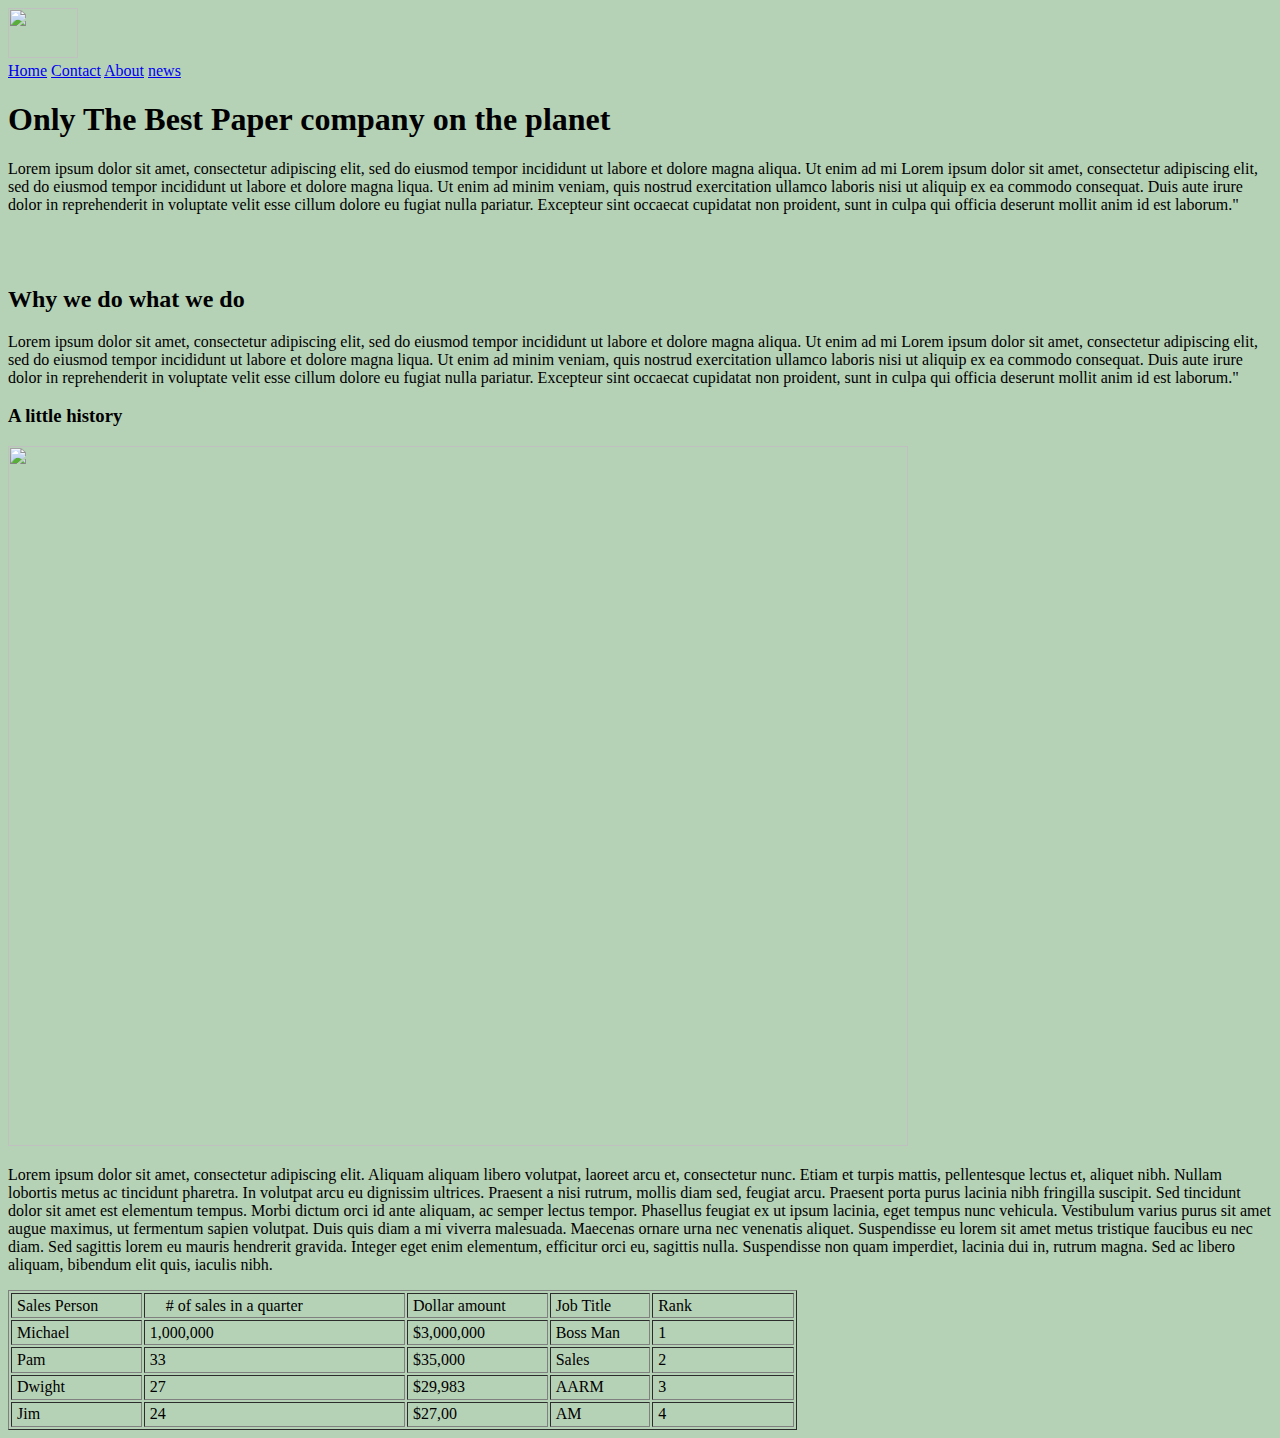
==== about.html @ 943cba68 "Add files via upload" ====
<!DOCTYPE html>
<html lang="en">
<head>
    <meta charset="UTF-8">
    <meta http-equiv="X-UA-Compatible" content="IE=edge">
    <meta name="viewport" content="width=device-width, initial-scale=1.0">
    <title>About</title>
    <img src="https://i.redd.it/4tsryplx9yv41.jpg" width="70" height="50">
    <body style="background-color:rgb(182, 210, 182);"></body>
</head>
<body>
    <div>
        <a href="index.html">Home</a>
        <a href="contact.html">Contact</a>
        <a href="about.html">About</a>
        <a href="news.html">news</a>
    </div>

<h1> Only The Best Paper company on the planet</h1>
    <p>
        Lorem ipsum dolor sit amet, consectetur adipiscing elit, sed do 
        eiusmod tempor incididunt ut labore et dolore magna aliqua. Ut enim ad mi
        Lorem ipsum dolor sit amet, consectetur adipiscing elit, 
        sed do eiusmod tempor incididunt ut labore et dolore magna 
        liqua. Ut enim ad minim veniam, quis nostrud exercitation 
        ullamco laboris nisi ut aliquip ex ea commodo consequat. 
        Duis aute irure dolor in reprehenderit in voluptate velit esse cillum 
        dolore eu fugiat nulla pariatur. Excepteur sint occaecat cupidatat 
        non proident, sunt in culpa qui officia deserunt mollit anim id est laborum."
    </p><br><br>

    <h2>
        Why we do what we do 
    </h2>

    <p>
        Lorem ipsum dolor sit amet, consectetur adipiscing elit, sed do 
        eiusmod tempor incididunt ut labore et dolore magna aliqua. Ut enim ad mi
        Lorem ipsum dolor sit amet, consectetur adipiscing elit, 
        sed do eiusmod tempor incididunt ut labore et dolore magna 
        liqua. Ut enim ad minim veniam, quis nostrud exercitation 
        ullamco laboris nisi ut aliquip ex ea commodo consequat. 
        Duis aute irure dolor in reprehenderit in voluptate velit esse cillum 
        dolore eu fugiat nulla pariatur. Excepteur sint occaecat cupidatat 
        non proident, sunt in culpa qui officia deserunt mollit anim id est laborum."

    </p>

    <h3>A little history</h3>

    <img src="https://upload.wikimedia.org/wikipedia/commons/thumb/4/4b/The_Office_-_Penn_Paper_-_Landscape_%2848472737706%29.jpg/2880px-The_Office_-_Penn_Paper_-_Landscape_%2848472737706%29.jpg" Width="900" height="700"><br>
    <div>
        <p>
            Lorem ipsum dolor sit amet, consectetur adipiscing elit.
            Aliquam aliquam libero volutpat, laoreet arcu et, consectetur nunc.
            Etiam et turpis mattis, pellentesque lectus et, aliquet nibh.
            Nullam lobortis metus ac tincidunt pharetra.
            In volutpat arcu eu dignissim ultrices.
            Praesent a nisi rutrum, mollis diam sed, feugiat arcu.
            Praesent porta purus lacinia nibh fringilla suscipit.
            Sed tincidunt dolor sit amet est elementum tempus.
            Morbi dictum orci id ante aliquam, ac semper lectus tempor.
            Phasellus feugiat ex ut ipsum lacinia, eget tempus nunc vehicula.
            Vestibulum varius purus sit amet augue maximus, ut fermentum sapien volutpat.
            Duis quis diam a mi viverra malesuada.
            Maecenas ornare urna nec venenatis aliquet.
            Suspendisse eu lorem sit amet metus tristique faucibus eu nec diam.
            Sed sagittis lorem eu mauris hendrerit gravida.
            Integer eget enim elementum, efficitur orci eu, sagittis nulla.
            Suspendisse non quam imperdiet, lacinia dui in, rutrum magna.
            Sed ac libero aliquam, bibendum elit quis, iaculis nibh.

        </p>
    </div>

    <table style="width: 62.4478%;" border="1">
        <tbody>
        <tr style="height: 21px;">
        <td style="width: 13%; height: 21px;">&nbsp;Sales Person</td>
        <td style="width: 26%; height: 21px;">&nbsp; &nbsp; &nbsp;# of sales in a quarter</td>
        <td style="width: 14%; height: 21px;">&nbsp;Dollar amount</td>
        <td style="width: 10%; height: 21px;">&nbsp;Job Title&nbsp;</td>
        <td style="width: 14.1487%; height: 21px;">&nbsp;Rank</td>
        </tr>
        <tr style="height: 21px;">
        <td style="width: 13%; height: 21px;">&nbsp;Michael</td>
        <td style="width: 26%; height: 21px;">&nbsp;1,000,000</td>
        <td style="width: 14%; height: 21px;">&nbsp;$3,000,000</td>
        <td style="width: 10%; height: 21px;">&nbsp;Boss Man</td>
        <td style="width: 14.1487%; height: 21px;">&nbsp;1</td>
        </tr>
        <tr style="height: 21.5px;">
        <td style="width: 13%; height: 21.5px;">&nbsp;Pam</td>
        <td style="width: 26%; height: 21.5px;">&nbsp;33</td>
        <td style="width: 14%; height: 21.5px;">&nbsp;$35,000</td>
        <td style="width: 10%; height: 21.5px;">&nbsp;Sales</td>
        <td style="width: 14.1487%; height: 21.5px;">&nbsp;2</td>
        </tr>
        <tr style="height: 21px;">
        <td style="width: 13%; height: 21px;">&nbsp;Dwight</td>
        <td style="width: 26%; height: 21px;">&nbsp;27</td>
        <td style="width: 14%; height: 21px;">&nbsp;$29,983</td>
        <td style="width: 10%; height: 21px;">&nbsp;AARM</td>
        <td style="width: 14.1487%; height: 21px;">&nbsp;3</td>
        </tr>
        <tr style="height: 21px;">
        <td style="width: 13%; height: 21px;">&nbsp;Jim</td>
        <td style="width: 26%; height: 21px;">&nbsp;24</td>
        <td style="width: 14%; height: 21px;">&nbsp;$27,00</td>
        <td style="width: 10%; height: 21px;">&nbsp;AM</td>
        <td style="width: 14.1487%; height: 21px;">&nbsp;4</td>
        </tr>
        </tbody>
        </table>
    
</body>
</html>
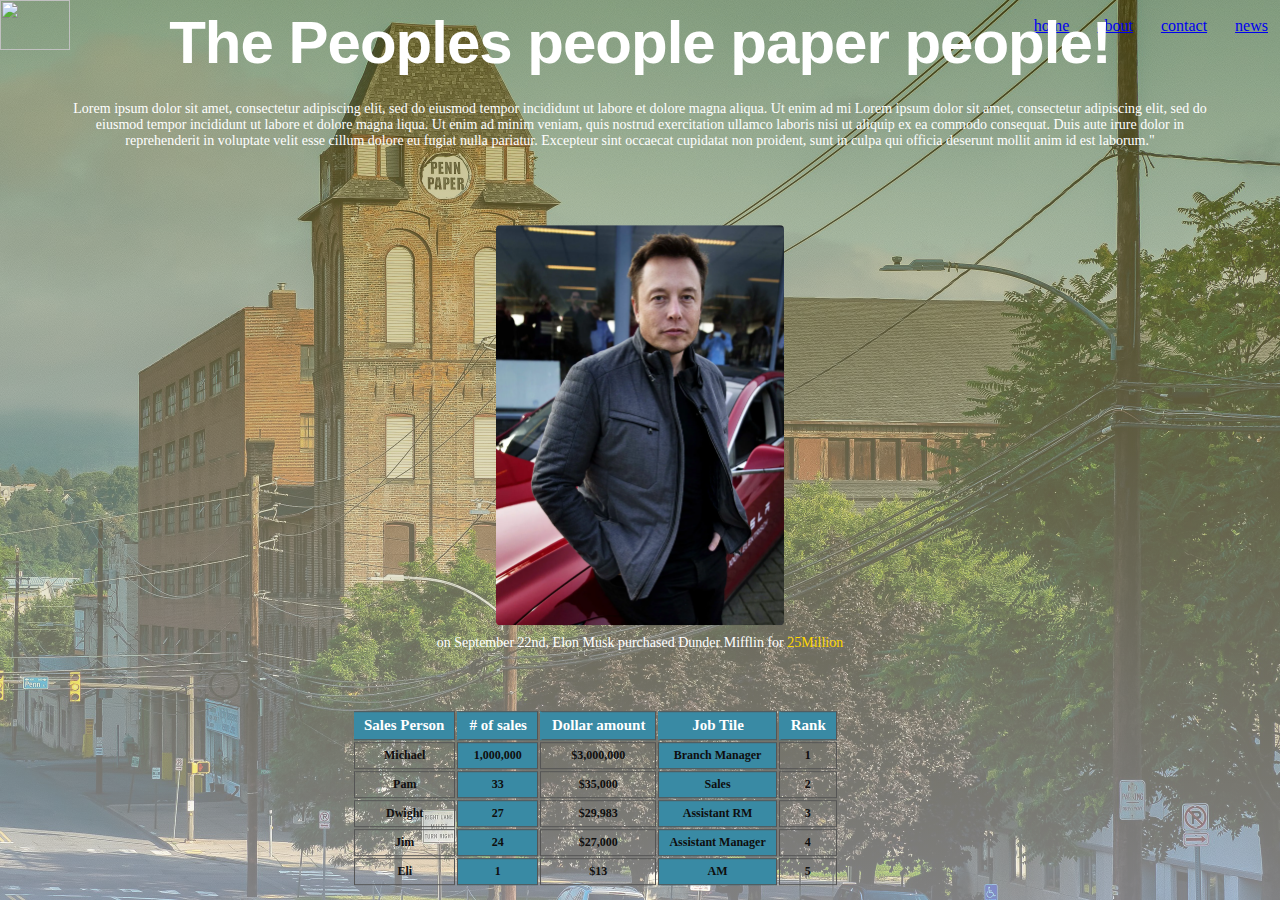
==== commit c951e209: "Add files via upload" ====
--- a/about.html
+++ b/about.html
@@ -4,114 +4,89 @@
     <meta charset="UTF-8">
     <meta http-equiv="X-UA-Compatible" content="IE=edge">
     <meta name="viewport" content="width=device-width, initial-scale=1.0">
+    <link rel='stylesheet' href="styles.css">
     <title>About</title>
-    <img src="https://i.redd.it/4tsryplx9yv41.jpg" width="70" height="50">
-    <body style="background-color:rgb(182, 210, 182);"></body>
 </head>
 <body>
-    <div>
-        <a href="index.html">Home</a>
-        <a href="contact.html">Contact</a>
-        <a href="about.html">About</a>
-        <a href="news.html">news</a>
-    </div>
-
-<h1> Only The Best Paper company on the planet</h1>
-    <p>
-        Lorem ipsum dolor sit amet, consectetur adipiscing elit, sed do 
-        eiusmod tempor incididunt ut labore et dolore magna aliqua. Ut enim ad mi
-        Lorem ipsum dolor sit amet, consectetur adipiscing elit, 
-        sed do eiusmod tempor incididunt ut labore et dolore magna 
-        liqua. Ut enim ad minim veniam, quis nostrud exercitation 
-        ullamco laboris nisi ut aliquip ex ea commodo consequat. 
-        Duis aute irure dolor in reprehenderit in voluptate velit esse cillum 
-        dolore eu fugiat nulla pariatur. Excepteur sint occaecat cupidatat 
-        non proident, sunt in culpa qui officia deserunt mollit anim id est laborum."
-    </p><br><br>
-
-    <h2>
-        Why we do what we do 
-    </h2>
-
-    <p>
-        Lorem ipsum dolor sit amet, consectetur adipiscing elit, sed do 
-        eiusmod tempor incididunt ut labore et dolore magna aliqua. Ut enim ad mi
-        Lorem ipsum dolor sit amet, consectetur adipiscing elit, 
-        sed do eiusmod tempor incididunt ut labore et dolore magna 
-        liqua. Ut enim ad minim veniam, quis nostrud exercitation 
-        ullamco laboris nisi ut aliquip ex ea commodo consequat. 
-        Duis aute irure dolor in reprehenderit in voluptate velit esse cillum 
-        dolore eu fugiat nulla pariatur. Excepteur sint occaecat cupidatat 
-        non proident, sunt in culpa qui officia deserunt mollit anim id est laborum."
-
-    </p>
-
-    <h3>A little history</h3>
-
-    <img src="https://upload.wikimedia.org/wikipedia/commons/thumb/4/4b/The_Office_-_Penn_Paper_-_Landscape_%2848472737706%29.jpg/2880px-The_Office_-_Penn_Paper_-_Landscape_%2848472737706%29.jpg" Width="900" height="700"><br>
-    <div>
-        <p>
-            Lorem ipsum dolor sit amet, consectetur adipiscing elit.
-            Aliquam aliquam libero volutpat, laoreet arcu et, consectetur nunc.
-            Etiam et turpis mattis, pellentesque lectus et, aliquet nibh.
-            Nullam lobortis metus ac tincidunt pharetra.
-            In volutpat arcu eu dignissim ultrices.
-            Praesent a nisi rutrum, mollis diam sed, feugiat arcu.
-            Praesent porta purus lacinia nibh fringilla suscipit.
-            Sed tincidunt dolor sit amet est elementum tempus.
-            Morbi dictum orci id ante aliquam, ac semper lectus tempor.
-            Phasellus feugiat ex ut ipsum lacinia, eget tempus nunc vehicula.
-            Vestibulum varius purus sit amet augue maximus, ut fermentum sapien volutpat.
-            Duis quis diam a mi viverra malesuada.
-            Maecenas ornare urna nec venenatis aliquet.
-            Suspendisse eu lorem sit amet metus tristique faucibus eu nec diam.
-            Sed sagittis lorem eu mauris hendrerit gravida.
-            Integer eget enim elementum, efficitur orci eu, sagittis nulla.
-            Suspendisse non quam imperdiet, lacinia dui in, rutrum magna.
-            Sed ac libero aliquam, bibendum elit quis, iaculis nibh.
-
-        </p>
-    </div>
-
-    <table style="width: 62.4478%;" border="1">
-        <tbody>
-        <tr style="height: 21px;">
-        <td style="width: 13%; height: 21px;">&nbsp;Sales Person</td>
-        <td style="width: 26%; height: 21px;">&nbsp; &nbsp; &nbsp;# of sales in a quarter</td>
-        <td style="width: 14%; height: 21px;">&nbsp;Dollar amount</td>
-        <td style="width: 10%; height: 21px;">&nbsp;Job Title&nbsp;</td>
-        <td style="width: 14.1487%; height: 21px;">&nbsp;Rank</td>
-        </tr>
-        <tr style="height: 21px;">
-        <td style="width: 13%; height: 21px;">&nbsp;Michael</td>
-        <td style="width: 26%; height: 21px;">&nbsp;1,000,000</td>
-        <td style="width: 14%; height: 21px;">&nbsp;$3,000,000</td>
-        <td style="width: 10%; height: 21px;">&nbsp;Boss Man</td>
-        <td style="width: 14.1487%; height: 21px;">&nbsp;1</td>
-        </tr>
-        <tr style="height: 21.5px;">
-        <td style="width: 13%; height: 21.5px;">&nbsp;Pam</td>
-        <td style="width: 26%; height: 21.5px;">&nbsp;33</td>
-        <td style="width: 14%; height: 21.5px;">&nbsp;$35,000</td>
-        <td style="width: 10%; height: 21.5px;">&nbsp;Sales</td>
-        <td style="width: 14.1487%; height: 21.5px;">&nbsp;2</td>
-        </tr>
-        <tr style="height: 21px;">
-        <td style="width: 13%; height: 21px;">&nbsp;Dwight</td>
-        <td style="width: 26%; height: 21px;">&nbsp;27</td>
-        <td style="width: 14%; height: 21px;">&nbsp;$29,983</td>
-        <td style="width: 10%; height: 21px;">&nbsp;AARM</td>
-        <td style="width: 14.1487%; height: 21px;">&nbsp;3</td>
-        </tr>
-        <tr style="height: 21px;">
-        <td style="width: 13%; height: 21px;">&nbsp;Jim</td>
-        <td style="width: 26%; height: 21px;">&nbsp;24</td>
-        <td style="width: 14%; height: 21px;">&nbsp;$27,00</td>
-        <td style="width: 10%; height: 21px;">&nbsp;AM</td>
-        <td style="width: 14.1487%; height: 21px;">&nbsp;4</td>
-        </tr>
-        </tbody>
-        </table>
+    <body>
+        <section class="header">
+           <nav>
+            <a href="index.html"><img src="https://i.redd.it/4tsryplx9yv41.jpg" width="70" height="50"></a>
+            <div class="nav-links">
+                <ul>
+                    <li><a href="index.html">home</a></li>
+                    <li><a href="about.html">about</a></li>
+                    <li><a href="contact.html">contact</a></li>
+                    <li><a href="news.html">news</a></li>
+                </ul>
+            </div>
+           </nav> 
+           <div class="text-box">
+            <h1>The Peoples people paper people!</h1><br>
+            <p>  Lorem ipsum dolor sit amet, consectetur adipiscing elit, sed do 
+                eiusmod tempor incididunt ut labore et dolore magna aliqua. Ut enim ad mi
+                Lorem ipsum dolor sit amet, consectetur adipiscing elit, 
+                sed do eiusmod tempor incididunt ut labore et dolore magna 
+                liqua. Ut enim ad minim veniam, quis nostrud exercitation 
+                ullamco laboris nisi ut aliquip ex ea commodo consequat. 
+                Duis aute irure dolor in reprehenderit in voluptate velit esse cillum 
+                dolore eu fugiat nulla pariatur. Excepteur sint occaecat cupidatat 
+                non proident, sunt in culpa qui officia deserunt mollit anim id est laborum."</p><br><br>
     
+                <a href="about.html"><img class="ceo" src="images/ceo.webp" alt="our Fearless leader"></a>
+                <p>on September 22nd, Elon Musk purchased Dunder Mifflin for <font color =gold>25Million</font></p><br>
+                <div class="graph">
+                <table class="chart" style="text-align: :center">
+                    <thead>
+                    <tr>
+                    <th>Sales Person</th>
+                    <th># of sales</th>
+                    <th>Dollar amount</th>
+                    <th>Job Tile</th>
+                    <th>Rank</th>
+                    </tr>
+                    </thead>
+                    <tbody>
+                    <tr>
+                    <td>Michael</td>
+                    <td>1,000,000</td>
+                    <td>$3,000,000</td>
+                    <td>Branch Manager</td>
+                    <td>1</td>
+                    </tr>
+                    <tr>
+                    <td>Pam</td>
+                    <td>33</td>
+                    <td>$35,000</td>
+                    <td>Sales</td>
+                    <td>2</td>
+                    </tr>
+                    <tr>
+                    <td>Dwight</td>
+                    <td>27</td>
+                    <td>$29,983</td>
+                    <td>Assistant RM</td>
+                    <td>3</td>
+                    </tr>
+                    <tr>
+                    <td>Jim</td>
+                    <td>24</td>
+                    <td>$27,000</td>
+                    <td>Assistant Manager</td>
+                    <td>4</td>
+                    </tr>
+                    <tr>
+                    <td>Eli</td>
+                    <td>1</td>
+                    <td>$13</td>
+                    <td>AM</td>
+                    <td>5</td>
+                    </tr>
+                    </tbody>
+                    </table>
+                    </tr>
+                    </tbody>
+                    </table>
+                </div>
 </body>
 </html>--- a/styles.css
+++ b/styles.css
@@ -0,0 +1,180 @@
+*{
+    margin: 0;
+    padding: 0;
+}
+.header{
+    min-height: 100vh;
+    width: 100%;
+    background-image: linear-gradient(rgba(129, 117, 10, 0.5), rgba(255, 255, 255, 0.5)),
+                  url(images/banner.jpg);
+    
+    background-position: center;
+    background-size: cover; 
+    position: relative;
+}
+nav{
+    display: flex;
+    padding; 2% 6%;
+    justify-content: space-betweeen;
+    align-items: center;
+}
+.nav-links{
+    flex: 1;
+    text-align: right;
+}
+.nav-links ul li{
+    list-style:none;
+    display: inline-block;
+    padding: 8px 12px;
+    position: relative;
+}
+.nav-links ul li a{
+    color:rgba(32, 82, 21, 0.693)
+    font-size: 13px;
+}
+.nav-links ul li::after{
+    content: '';
+    width: 0px;
+    height: 2px;
+    background: #b09c2b;
+    display: block;
+    margin: auto;
+    transition: 0.5s;
+
+}
+.nav-links ul li:hover::after{
+    width: 30px;
+} 
+.text-box{
+    width: 90%;
+    color: #fff;
+    position: absolute;
+    top: 50%;
+    left: 50%;
+    transform: translate(-50%,-50%);
+    text-align: center;
+}
+.text-box h1{
+        font-size: 60px;
+
+}
+.text-box p{
+    margin: 10px 0 40px;
+    font-size: 14px;
+    color: fff;
+}
+.hero-btn{
+    display: inline-block;
+    text-decoration: none;
+    color: #fff;
+    padding: 12px 34px;
+    font-size:13px;
+    background: transparent;
+    position: relative;
+}
+.company{
+    border-radius: 8px;
+    display: block;
+    margin-left: auto;
+    margin-right: auto;
+    width: 50%;
+}
+.ceo{
+    border-radius: 4px;
+    display: block;
+    margin-left: auto;
+    margin-right: auto;
+    width: 25%;
+}
+.team{
+    border-radius: 8px;
+    display: block;
+    margin-left: auto;
+    margin-right: auto;
+    width: 50%;
+
+}
+//I realize I can combine these pictures into their own class but i chose to do it this way for now
+table.chart {
+    border: 4px solid #555555;
+    background-color: #555555;
+    width: 400px;
+    text-align: center;
+    border-collapse: collapse;
+        
+      }
+table.chart td, table.chart th {
+    border: 1px solid #555555;
+    padding: 5px 10px;
+      }
+    table.chart tbody td {
+    font-size: 12px;
+    font-weight: bold;
+    color: #0f0e0e;
+      }
+      table.chart td:nth-child(even) {
+    background: #398AA4;
+      }
+      table.chart thead {
+    background: #398AA4;
+    border-bottom: 10px solid #398AA4;
+      }
+table.chart thead th {
+    font-size: 15px;
+    font-weight: bold;
+    color: #FFFFFF;
+    text-align: center;
+    border-left: 2px solid #398AA4;
+      }
+table.chart thead th:first-child {
+    border-left: none;
+      }
+      
+table.chart tfoot td {
+    font-size: 13px;
+      }
+table.chart tfoot .links {
+    text-align: right;
+      }
+table.chart tfoot .links a{
+    display: inline-block;
+    background: #FFFFFF;
+    color: #398AA4;
+    padding: 2px 8px;
+    border-radius: 5px;
+      }
+
+      form {
+        text-align: center;
+        vertical-align: center;
+        width: 75%;
+        box-sizing: content-box;
+        padding: 50px;
+        border-radius: 1rem;
+        background-color: hsl(0, 0%, 100%);
+        border: 4px solid hsl(0, 0%, 90%);
+        display: grid;
+        grid-template-columns: 1fr 1fr;
+        gap: 2rem;
+      }
+.content-box {
+    width: 500px;
+}
+.border-box {
+    width: 500px;
+}
+h1 { color: rgb(255, 255, 255); font-family: 'copperplate', sans-serif; font-size: 75px; font-weight: bold; letter-spacing: -1px; line-height: 1; text-align: center; }
+
+
+h2 { color: rgb(166, 117, 12); font-family: 'Brush Script MT', sans-serif; font-size: 40px; font-weight: 300; line-height: 32px; margin: 0 0 72px; text-align: center; }
+
+.graph{
+    margin: auto;
+    width: 50%;
+   
+}
+.news{
+    position: center;
+    height: 60%;
+    text-align: center;
+}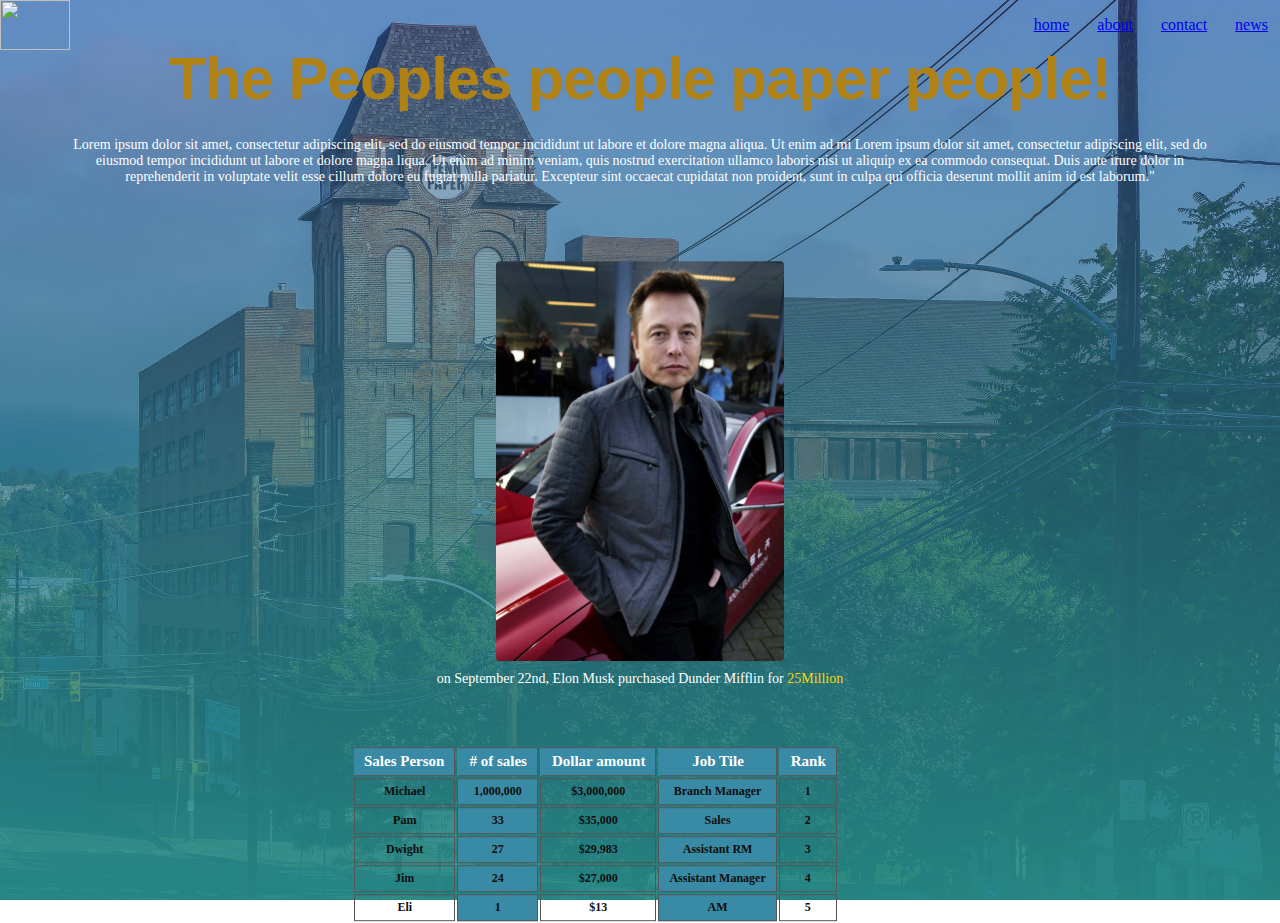
==== commit ac96d511: "Add files via upload" ====
--- a/about.html
+++ b/about.html
@@ -21,7 +21,7 @@
                 </ul>
             </div>
            </nav> 
-           <div class="text-box">
+           <div class="text-box"><br><br><br><br>
             <h1>The Peoples people paper people!</h1><br>
             <p>  Lorem ipsum dolor sit amet, consectetur adipiscing elit, sed do 
                 eiusmod tempor incididunt ut labore et dolore magna aliqua. Ut enim ad mi
--- a/styles.css
+++ b/styles.css
@@ -5,7 +5,7 @@
 .header{
     min-height: 100vh;
     width: 100%;
-    background-image: linear-gradient(rgba(129, 117, 10, 0.5), rgba(255, 255, 255, 0.5)),
+    background-image: linear-gradient(rgba(59, 82, 145, 0.5), rgba(38, 139, 136, 0.937)),
                   url(images/banner.jpg);
     
     background-position: center;
@@ -30,13 +30,13 @@
 }
 .nav-links ul li a{
     color:rgba(32, 82, 21, 0.693)
-    font-size: 13px;
+    font-size: 18px;
 }
 .nav-links ul li::after{
     content: '';
     width: 0px;
-    height: 2px;
-    background: #b09c2b;
+    height: 5px;
+    background: #b02b2b;
     display: block;
     margin: auto;
     transition: 0.5s;
@@ -163,7 +163,7 @@
 .border-box {
     width: 500px;
 }
-h1 { color: rgb(255, 255, 255); font-family: 'copperplate', sans-serif; font-size: 75px; font-weight: bold; letter-spacing: -1px; line-height: 1; text-align: center; }
+h1 { color: rgb(176, 129, 20); font-family: 'copperplate', sans-serif; font-size: 75px; font-weight: bold; letter-spacing: -1px; line-height: 1; text-align: center; }
 
 
 h2 { color: rgb(166, 117, 12); font-family: 'Brush Script MT', sans-serif; font-size: 40px; font-weight: 300; line-height: 32px; margin: 0 0 72px; text-align: center; }
@@ -177,4 +177,10 @@
     position: center;
     height: 60%;
     text-align: center;
+}
+.form{
+    margin: auto;
+    display: flex;
+    padding; 12% 16%;
+    align-items: center;
 }